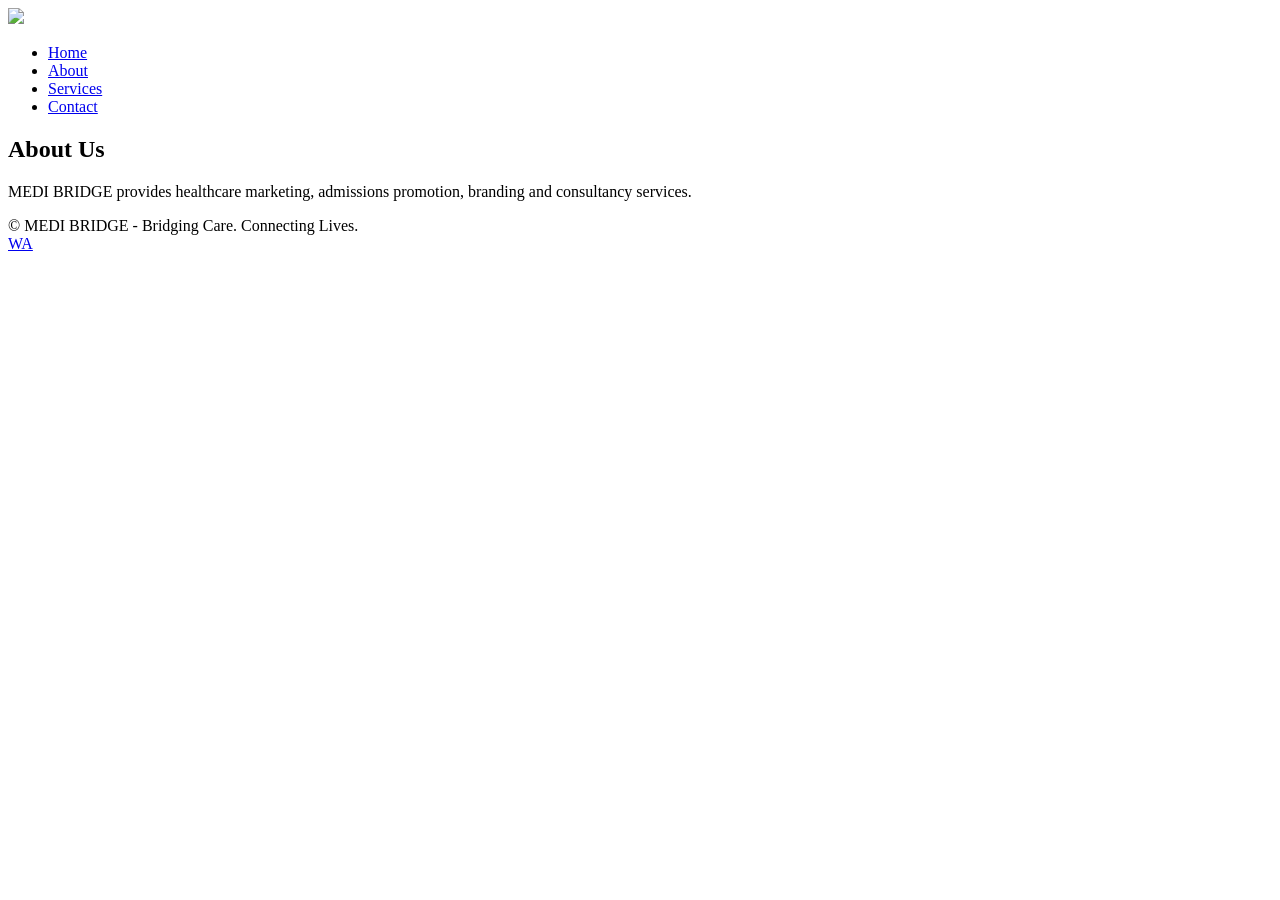
==== about.html @ 2607f378 "Add files via upload" ====
<!DOCTYPE html>
<html><head><meta charset='utf-8'><meta name='viewport' content='width=device-width,initial-scale=1'>
<title>About</title><link rel='stylesheet' href='style.css'></head>
<body>
<header><div class='container'><nav><div class='logo'><img src='images/logo.jpg'></div>
<ul><li><a href='index.html'>Home</a></li><li><a href='about.html'>About</a></li><li><a href='services.html'>Services</a></li><li><a href='contact.html'>Contact</a></li></ul>
</nav></div></header>
<section class='section container'><h1>About Us</h1><p>MEDI BRIDGE provides healthcare marketing, admissions promotion, branding and consultancy services.</p></section>
<footer>© MEDI BRIDGE - Bridging Care. Connecting Lives.</footer>
<a class='whatsapp' href='https://wa.me/919828325565'>WA</a>
<script src='script.js'></script></body></html>
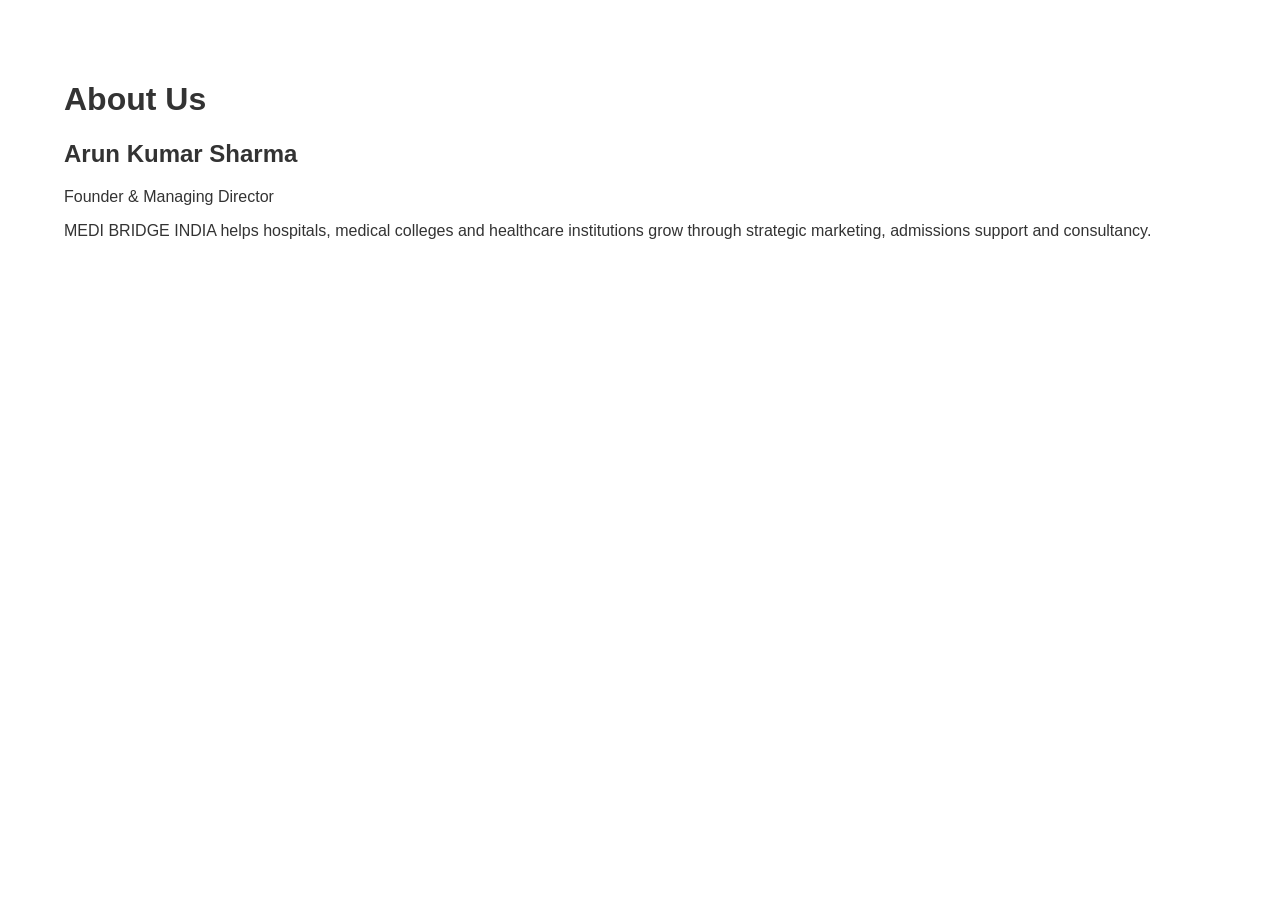
==== commit 8fa0f8e0: "Add files via upload" ====
--- a/about.html
+++ b/about.html
@@ -1,11 +1,5 @@
-<!DOCTYPE html>
-<html><head><meta charset='utf-8'><meta name='viewport' content='width=device-width,initial-scale=1'>
-<title>About</title><link rel='stylesheet' href='style.css'></head>
-<body>
-<header><div class='container'><nav><div class='logo'><img src='images/logo.jpg'></div>
-<ul><li><a href='index.html'>Home</a></li><li><a href='about.html'>About</a></li><li><a href='services.html'>Services</a></li><li><a href='contact.html'>Contact</a></li></ul>
-</nav></div></header>
-<section class='section container'><h1>About Us</h1><p>MEDI BRIDGE provides healthcare marketing, admissions promotion, branding and consultancy services.</p></section>
-<footer>© MEDI BRIDGE - Bridging Care. Connecting Lives.</footer>
-<a class='whatsapp' href='https://wa.me/919828325565'>WA</a>
-<script src='script.js'></script></body></html>+<html><head><link rel='stylesheet' href='style.css'></head><body>
+<div class='container section'><h1>About Us</h1>
+<h2>Arun Kumar Sharma</h2><p>Founder & Managing Director</p>
+<p>MEDI BRIDGE INDIA helps hospitals, medical colleges and healthcare institutions grow through strategic marketing, admissions support and consultancy.</p>
+</div></body></html>
--- a/style.css
+++ b/style.css
@@ -0,0 +1,15 @@
+
+body{font-family:Segoe UI,Arial,sans-serif;margin:0;color:#333}
+.container{width:90%;max-width:1200px;margin:auto}
+header{background:#0b4f8a;color:#fff;padding:15px 0}
+header .container{display:flex;justify-content:space-between;align-items:center}
+nav a{color:#fff;text-decoration:none;margin-left:20px}
+.hero{background:url('images/hero.jpg') center/cover;height:70vh}
+.overlay{background:rgba(0,0,0,.55);height:100%;display:flex;flex-direction:column;justify-content:center;align-items:center;color:white;text-align:center}
+.btn{background:#16a085;color:white;padding:12px 20px;text-decoration:none;border-radius:5px}
+.section{padding:60px 0}
+.grid{display:grid;grid-template-columns:repeat(auto-fit,minmax(250px,1fr));gap:20px}
+.card{background:#f4f7fb;padding:25px;border-radius:10px;box-shadow:0 2px 8px rgba(0,0,0,.1)}
+input,textarea{width:100%;padding:12px;margin:8px 0}
+button{background:#16a085;color:white;border:none;padding:12px 20px}
+footer{background:#0b4f8a;color:white;text-align:center;padding:20px}
